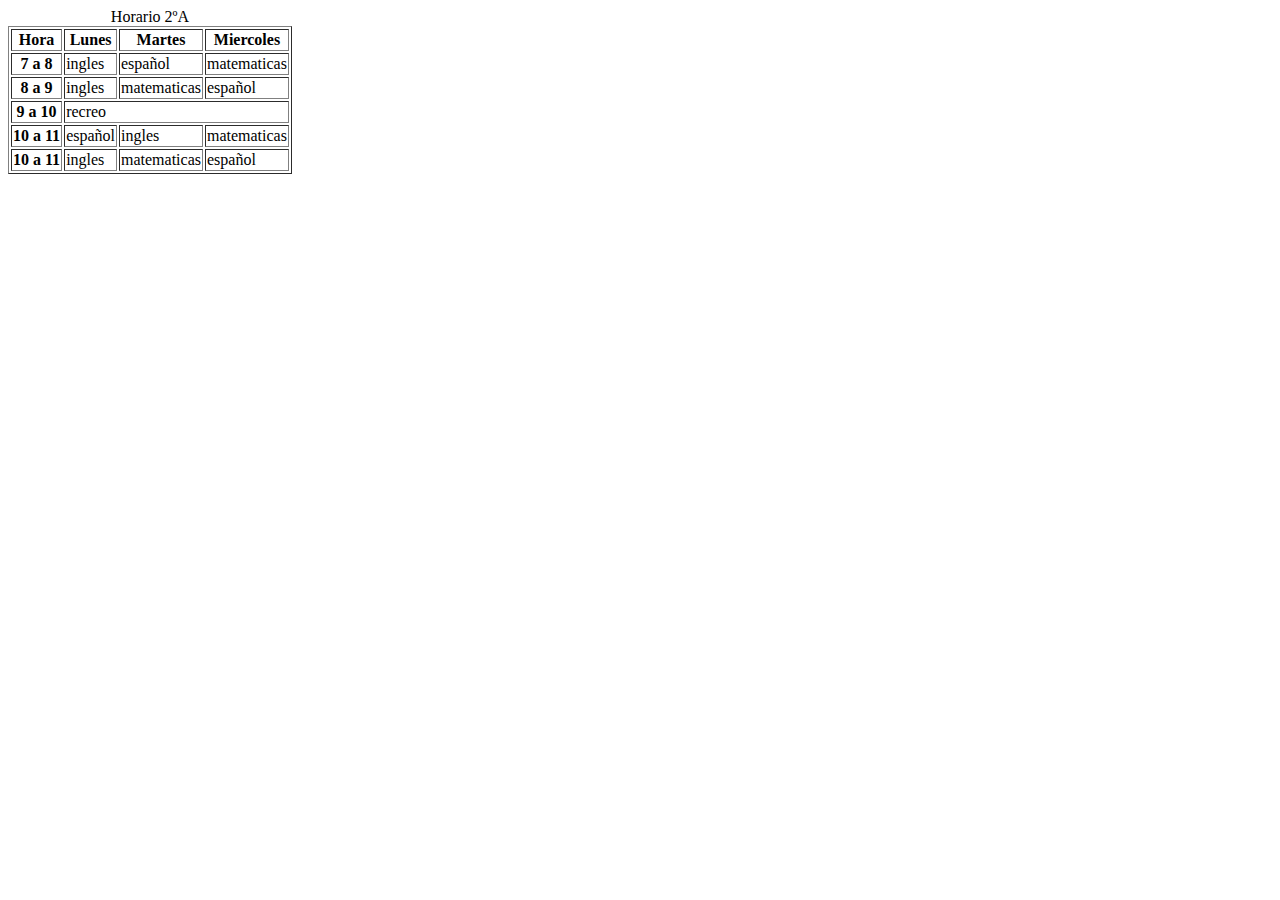
==== horario de clase.html @ ddff8deb "horario de clase" ====
<!DOCTYPE html>
<html>
  <head>
    <title>Horario</title>
  </head>
  <body>
    <!-- Completar la tabla para crear un horario con al menos 5 franjas horarias
    La 3º fraja será el recreo -->

    <table border="1">
      <caption>
        Horario 2ºA
      </caption>

      <thead>
        <tr>
          <th>Hora</th>
          <th>Lunes</th>
          <th>Martes</th>
          <th>Miercoles</th>
        </tr>
      </thead>
      <tbody>
        <tr>
          <th>7 a 8</td>
          <td>ingles</td>
          <td>español</td>
          <td>matematicas</td>
        </tr>
        <tr>
          <th>8 a 9</td>
          <td>ingles</td>
          <td>matematicas</td>
          <td>español</td>
        </tr>
        <tr>
          <th>9 a 10</td>
          <td colspan="3
          ">recreo</td>
          
          
        </tr>
        <tr>
          <th>10 a 11</td>
            <td>español</td>
          <td>ingles</td>
          <td>matematicas</td>
        </tr>
        <tr>
          <th>10 a 11</td>
          <td>ingles</td>
          <td>matematicas</td>
          <td>español</td>
        </tr>
 
 
 
      </tbody>
    </table>
  </body>
</html>
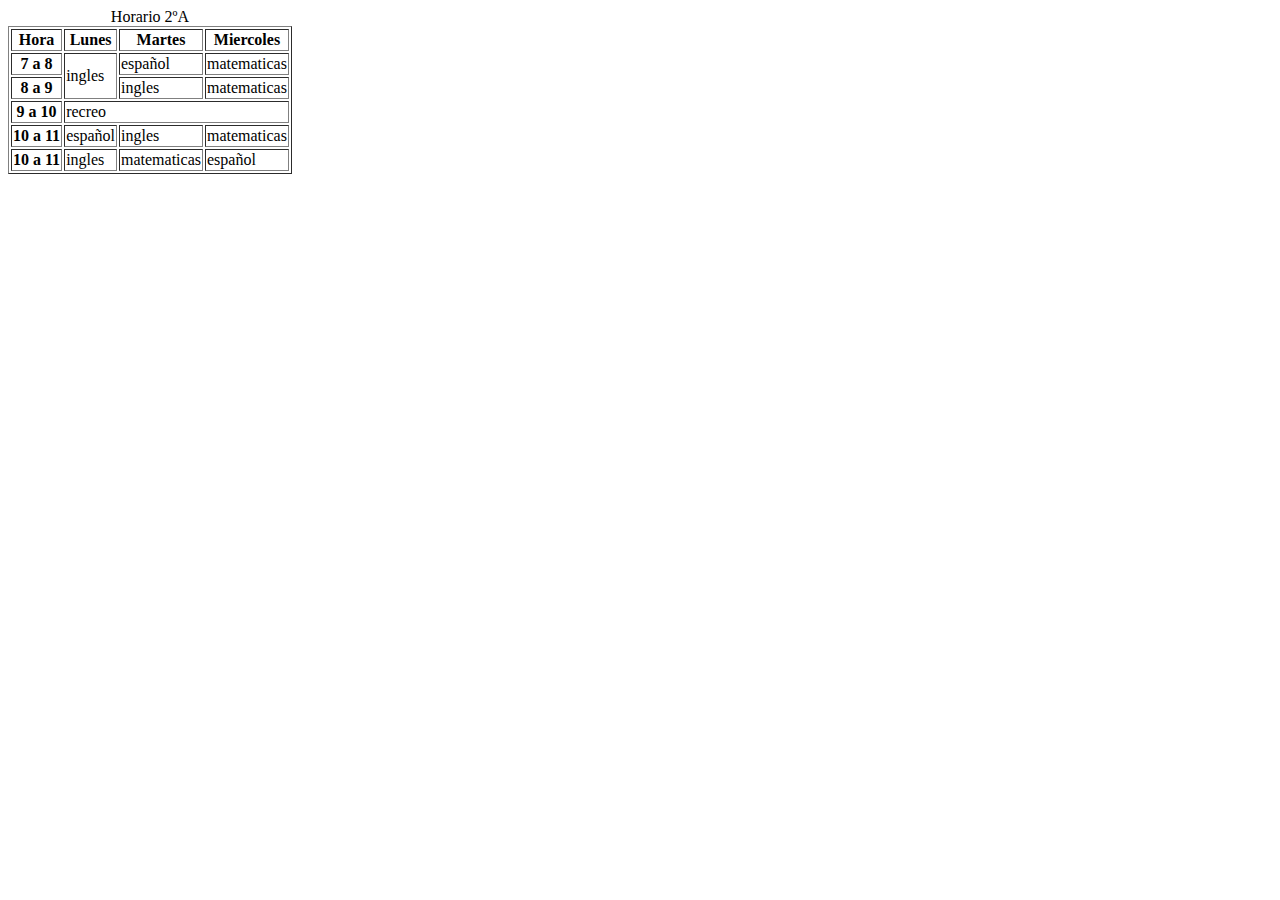
==== commit f0ff667f: "celda doble" ====
--- a/horario de clase.html
+++ b/horario de clase.html
@@ -23,7 +23,7 @@
       <tbody>
         <tr>
           <th>7 a 8</td>
-          <td>ingles</td>
+          <td rowspan="2">ingles</td>
           <td>español</td>
           <td>matematicas</td>
         </tr>
@@ -31,7 +31,7 @@
           <th>8 a 9</td>
           <td>ingles</td>
           <td>matematicas</td>
-          <td>español</td>
+          
         </tr>
         <tr>
           <th>9 a 10</td>
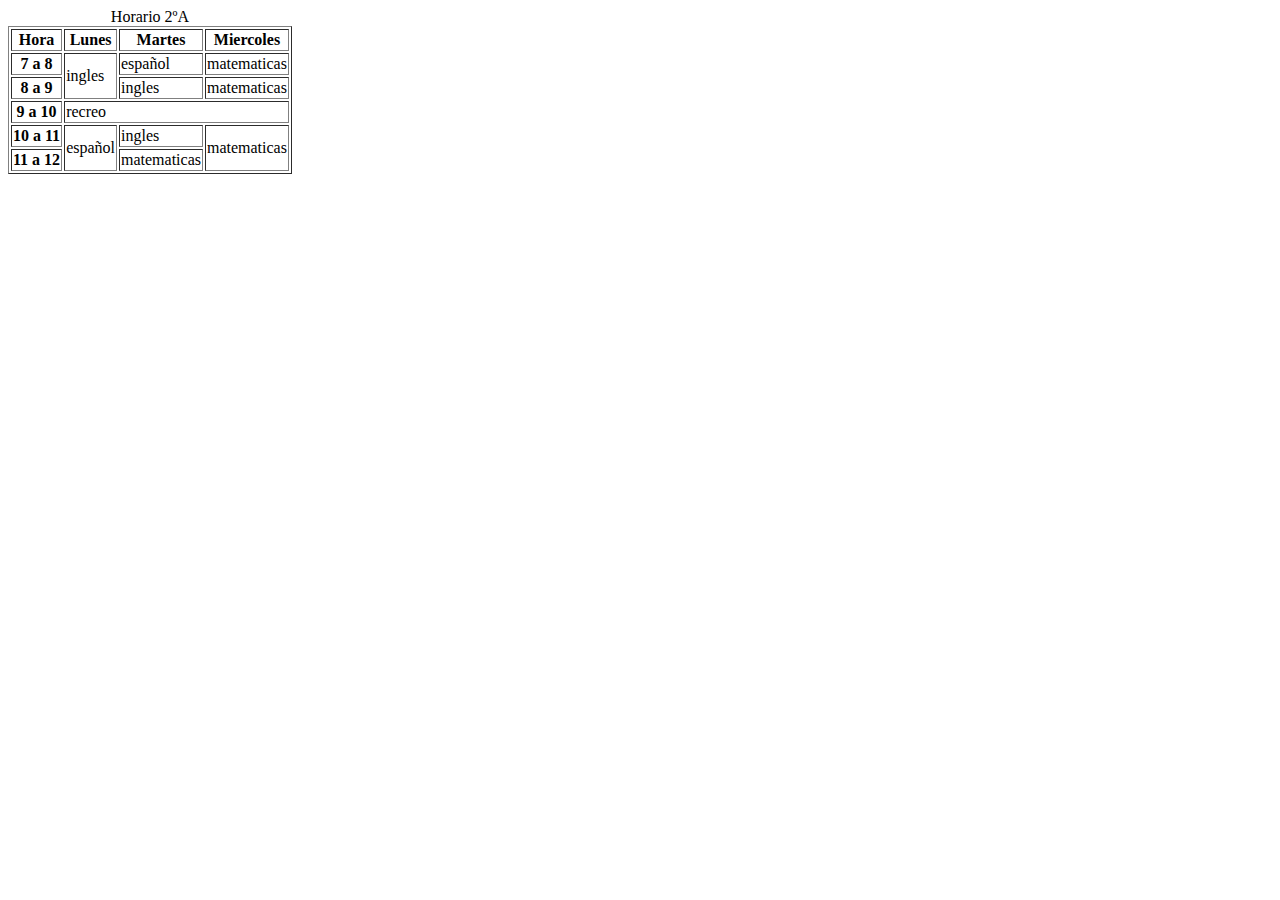
==== commit 04cdf286: "formularios" ====
--- a/horario de clase.html
+++ b/horario de clase.html
@@ -42,15 +42,15 @@
         </tr>
         <tr>
           <th>10 a 11</td>
-            <td>español</td>
+          <td rowspan="2">español</td>
           <td>ingles</td>
-          <td>matematicas</td>
+          <td rowspan="2">matematicas</td>
         </tr>
         <tr>
-          <th>10 a 11</td>
-          <td>ingles</td>
+          <th>11 a 12</td>
           <td>matematicas</td>
-          <td>español</td>
+          
+          
         </tr>
  
  
